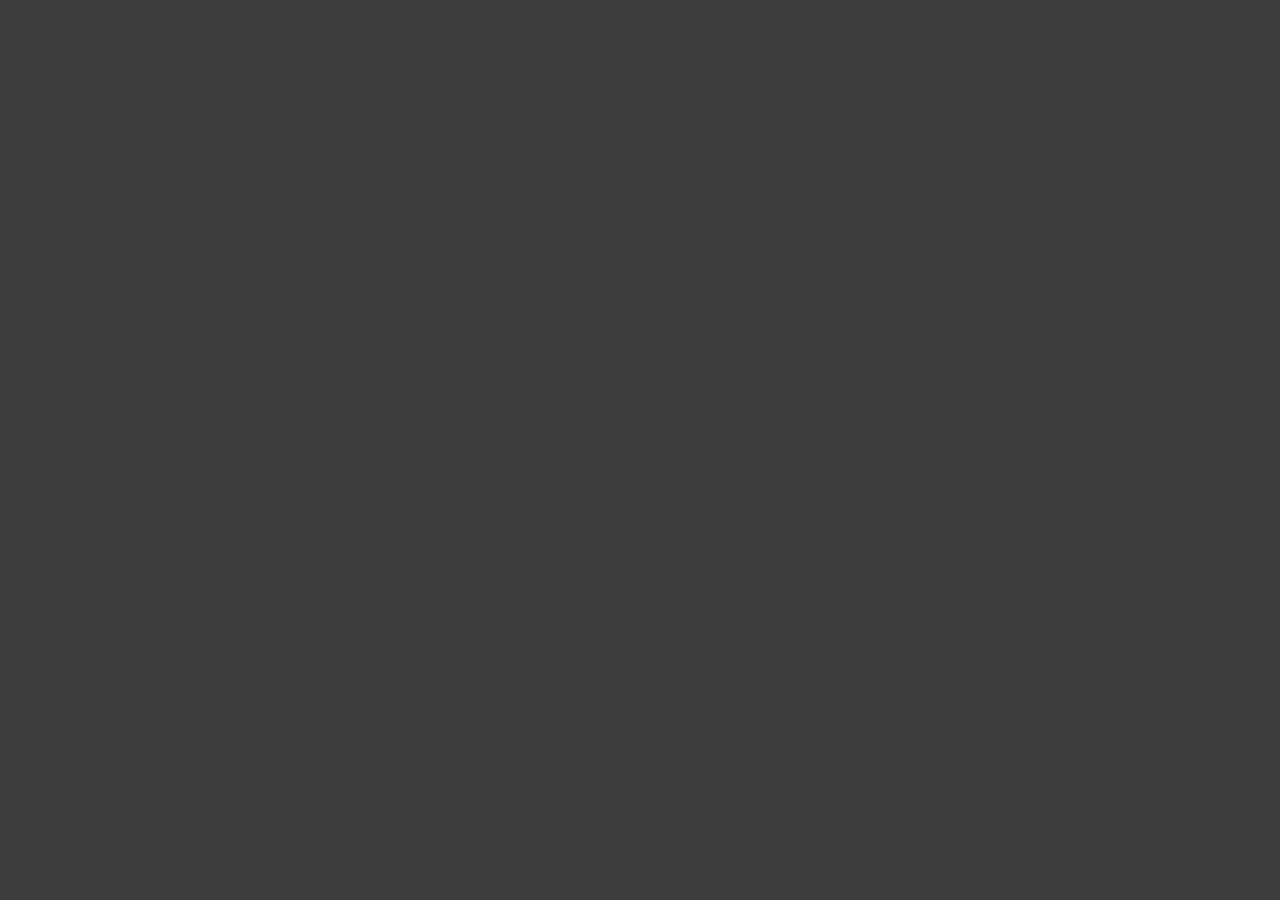
==== agri.html @ 62a652e2 "Update 1.5.0" ====
<!DOCTYPE html>
<html>
  <head>
    <meta charset="utf-8">
    <meta name="viewport" content="width=device-width">
    <title>Kaiju | Encyclopedia</title>
    <link href="style.css" rel="stylesheet" type="text/css" />
  </head>
  <body>
    <center>

  </body>
</html>
---- style.css ----
body {
background: #3d3d3d;
}
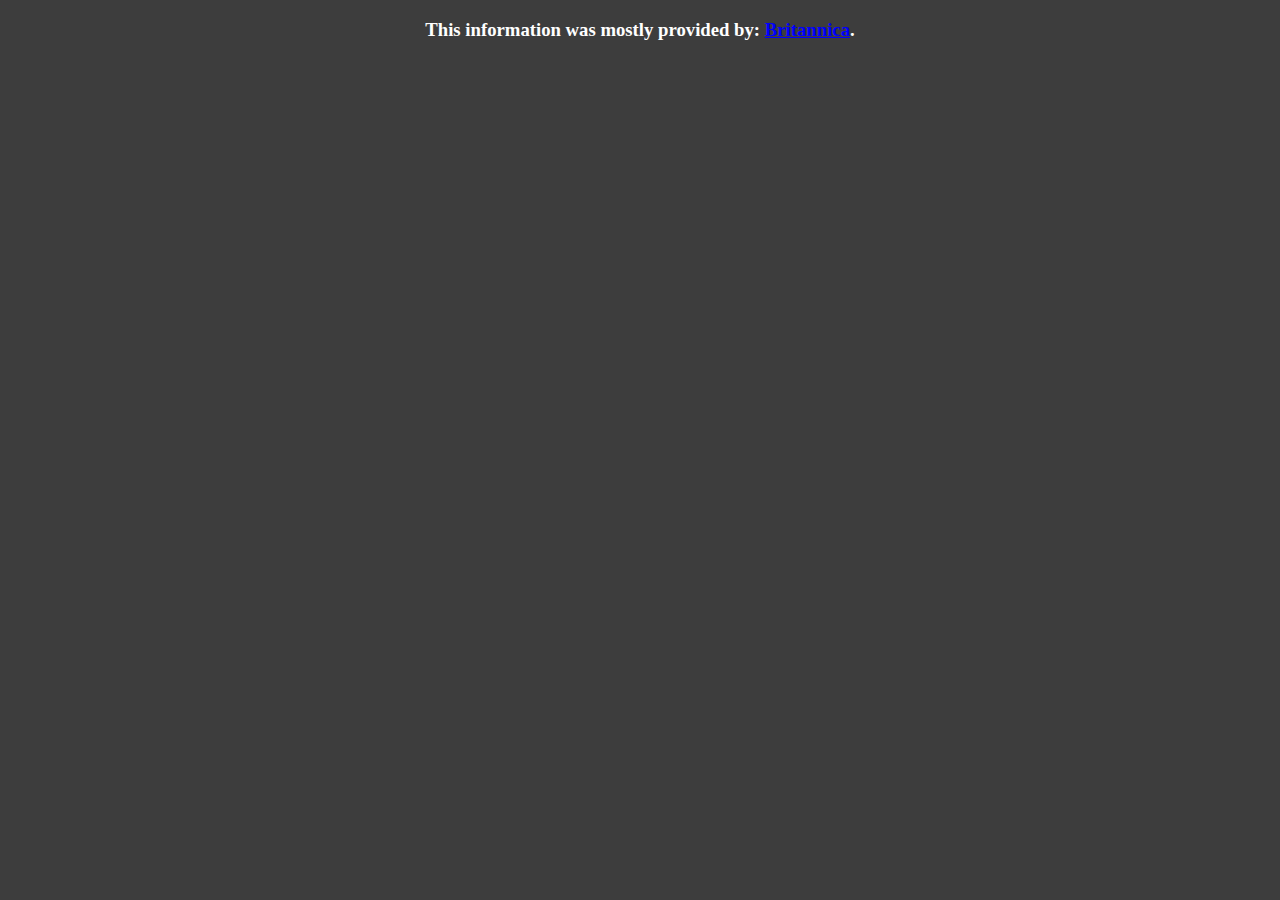
==== commit 388de5d1: "Update V.1.8.8" ====
--- a/agri.html
+++ b/agri.html
@@ -8,6 +8,7 @@
   </head>
   <body>
     <center>
-
+      <h3>This information was mostly provided by: <a href="https://www.britannica.com/">Britannica</a>.</h3>
+    </center>
   </body>
 </html>--- a/style.css
+++ b/style.css
@@ -1,3 +1,23 @@
 body {
 background: #3d3d3d;
 }
+
+h3 {
+    color:white;
+}
+
+p {
+    color:white;
+}
+
+h1 {
+    color:white;
+}
+
+a {
+    color: blue;
+}
+
+a:visited {
+    color: aqua;
+}